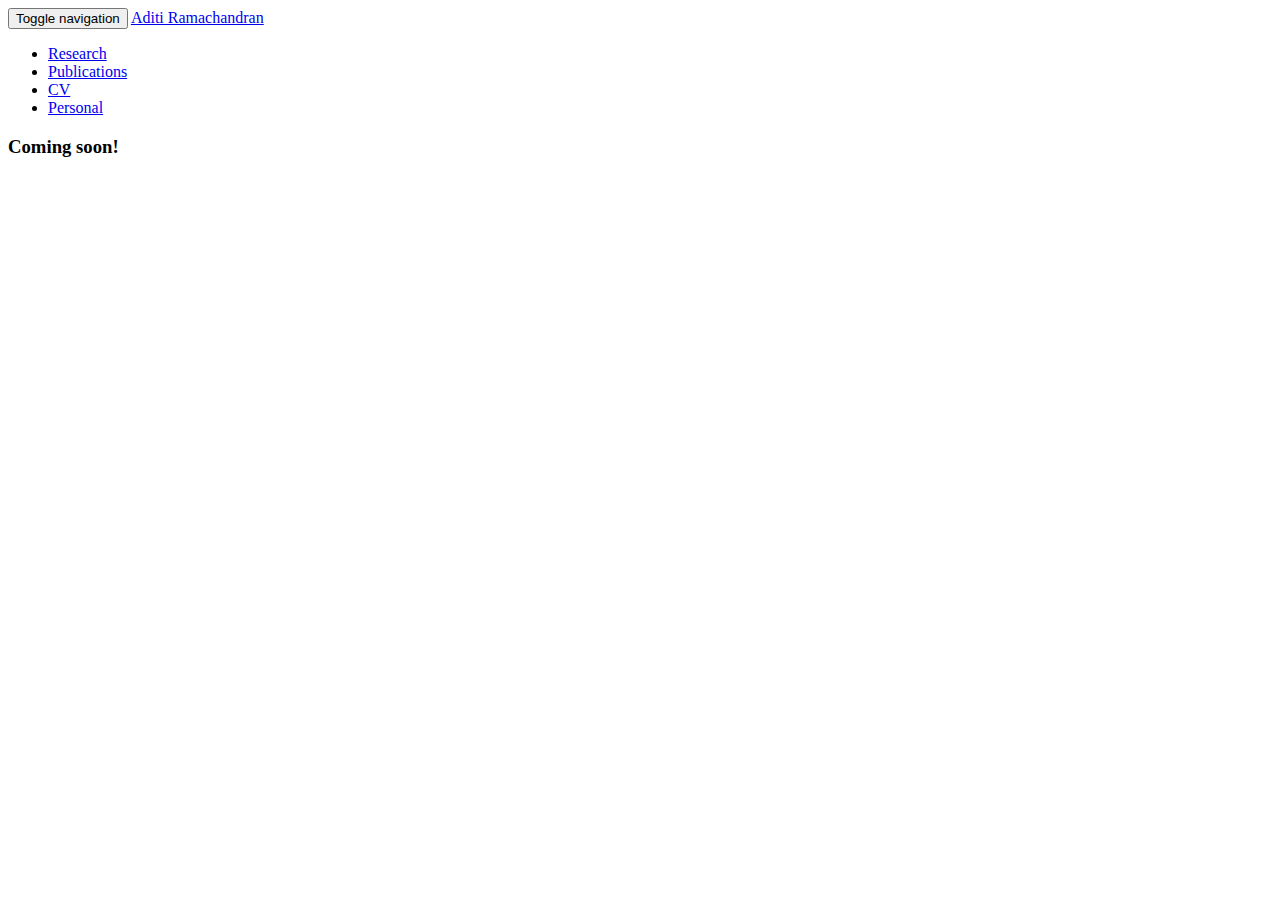
==== cv/index.html @ 263abc5d "adding placeholder pages" ====
<!DOCTYPE html>
<html lang="en">
  <head>
    <meta charset="utf-8">
    <meta http-equiv="X-UA-Compatible" content="IE=edge">
    <meta name="viewport" content="width=device-width, initial-scale=1">
    <meta name="description" content="">
    <meta name="author" content="Aditi Ramachandran">
    <link rel="icon" href="../../favicon.ico">

    <title>Aditi Ramachandran</title>

    <!-- Bootstrap core CSS -->
    <link href="css/bootstrap.min.css" rel="stylesheet">

    <!-- Custom styles for this template -->
    <link href="css/custom.css" rel="stylesheet">

  </head>

  <body>

    <div class="navbar navbar-default navbar-fixed-top" role="navigation">
      <div class="container">
        <div class="navbar-header">
          <button type="button" class="navbar-toggle collapsed" data-toggle="collapse" data-target=".navbar-collapse">
            <span class="sr-only">Toggle navigation</span>
            <span class="icon-bar"></span>
            <span class="icon-bar"></span>
            <span class="icon-bar"></span>
          </button>
          <a class="navbar-brand" href="/">Aditi Ramachandran</a>
        </div>
        <div class="collapse navbar-collapse">
          <ul class="nav navbar-nav navbar-right">
            <li><a href="/research">Research</a></li>
            <li><a href="/publications">Publications</a></li>
            <li class="active"><a href="/cv">CV</a></li>
            <li><a href="/personal">Personal</a></li>
          </ul>
        </div><!--/.nav-collapse -->
      </div>
    </div>

    <div class="container">

      <!-- <div class="starter-template" style="display: inline-block;"> -->
      <div class="starter-template">
        <h3>Coming soon!</h3>
      </div>
    </div><!-- /.container -->

    

    <!-- Bootstrap core JavaScript
    ================================================== -->
    <!-- Placed at the end of the document so the pages load faster -->
    <script src="https://ajax.googleapis.com/ajax/libs/jquery/1.11.1/jquery.min.js"></script>
    <script src="js/bootstrap.min.js"></script>
    <!-- IE10 viewport hack for Surface/desktop Windows 8 bug -->
    <script src="../../assets/js/ie10-viewport-bug-workaround.js"></script>
  </body>
</html>
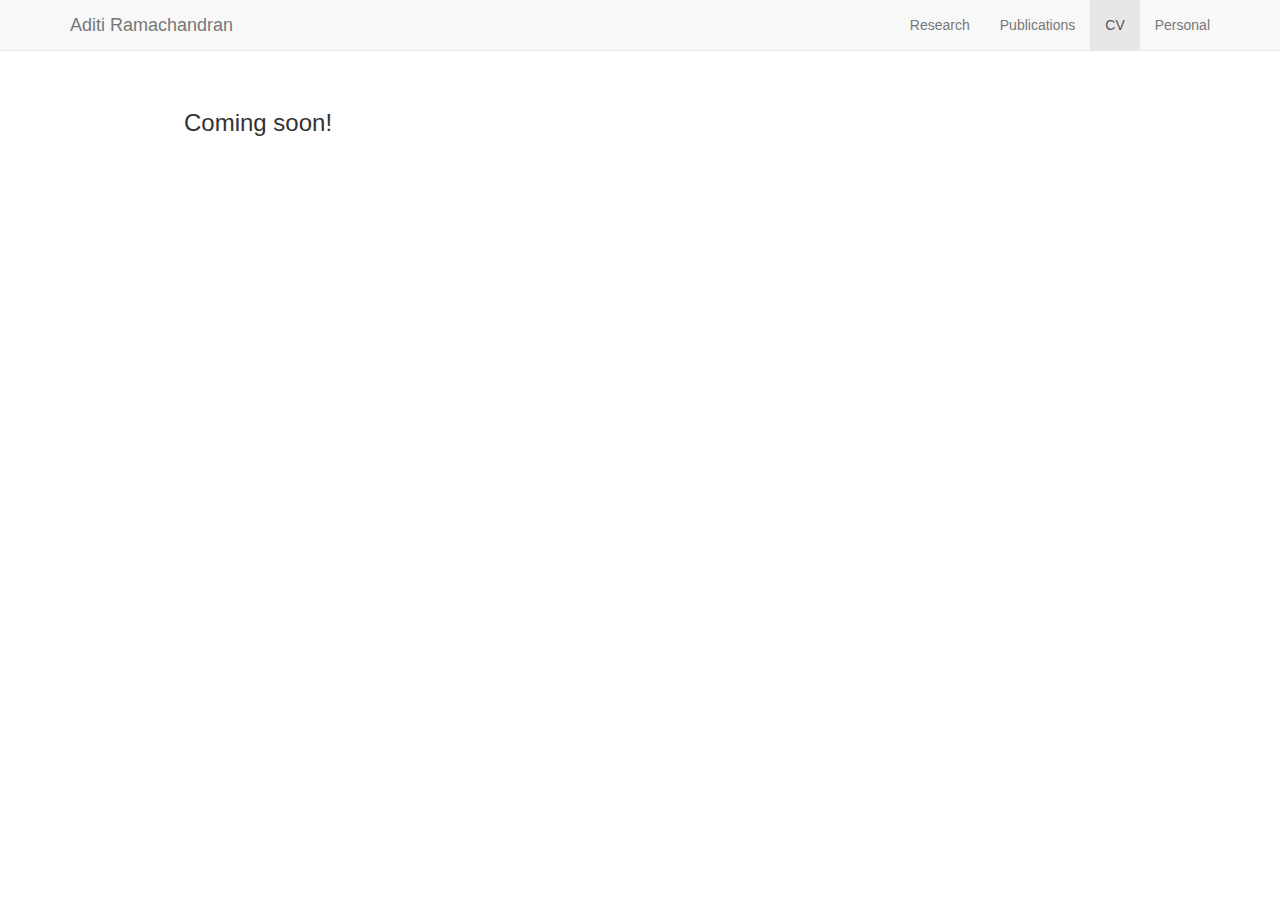
==== commit 1498be07: "fixing paths for placeholder pages" ====
--- a/cv/index.html
+++ b/cv/index.html
@@ -11,10 +11,10 @@
     <title>Aditi Ramachandran</title>
 
     <!-- Bootstrap core CSS -->
-    <link href="css/bootstrap.min.css" rel="stylesheet">
+    <link href="../css/bootstrap.min.css" rel="stylesheet">
 
     <!-- Custom styles for this template -->
-    <link href="css/custom.css" rel="stylesheet">
+    <link href="../css/custom.css" rel="stylesheet">
 
   </head>
 
--- a/css/custom.css
+++ b/css/custom.css
@@ -0,0 +1,26 @@
+body {
+  padding-top: 90px;
+  /*padding-left:200px;*/
+  /*padding-right:200px;*/
+  /*margin-left: auto;*/
+  /*margin-right: auto;*/
+}
+
+.starter-template {
+  /*padding: 20px;*/
+  /*padding-top: 20px;*/
+  /**float: left;**/
+  /*width: 700px;*/
+  text-align:justify;
+  margin-left : 10%;
+  margin-right : 10%;
+}
+
+.id-pic {
+  border-radius: 10px;	
+  margin: 55px 0px 5px 20px;
+  float:right;
+}
+
+
+
